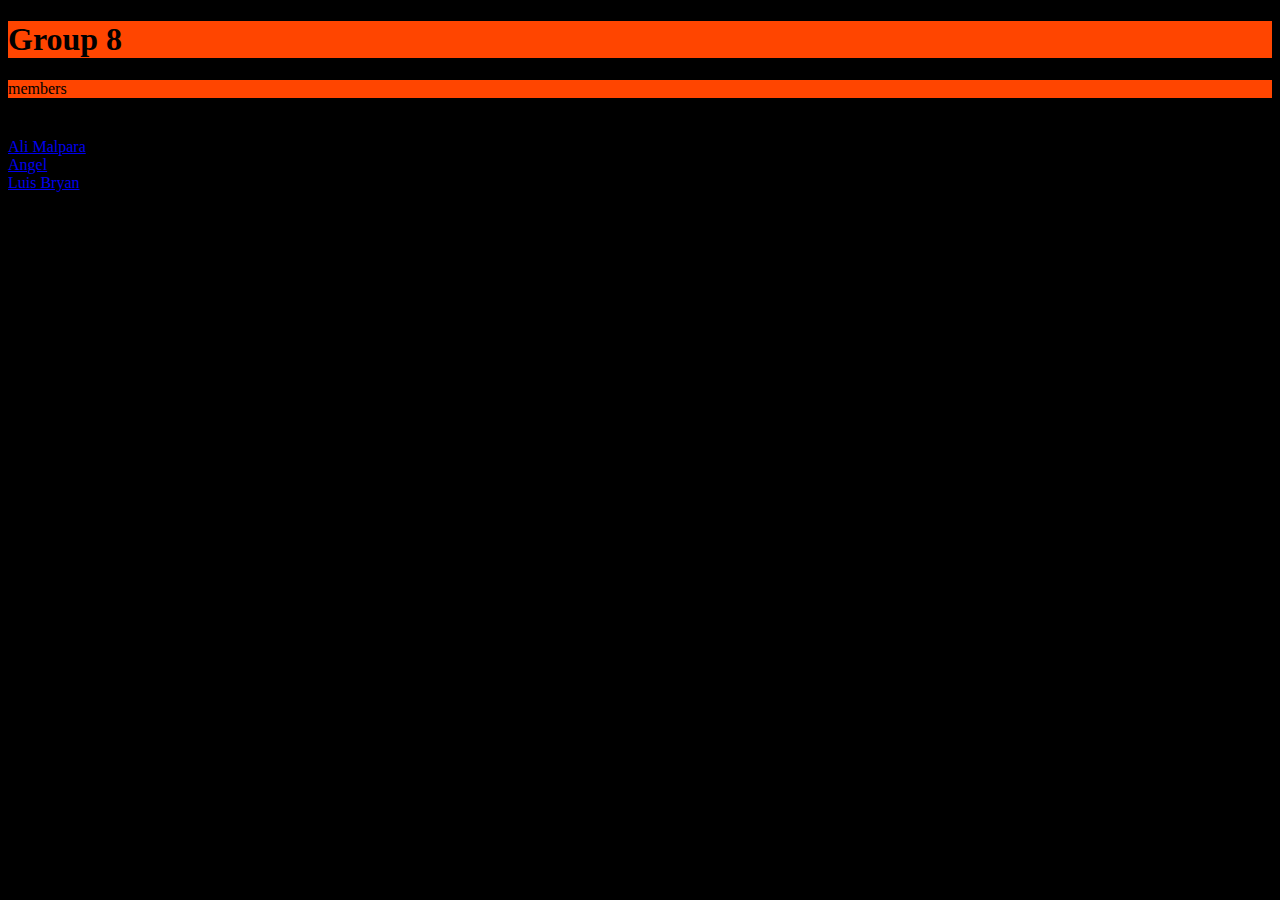
==== index.html @ a9c39448 "Update index.html" ====
<!DOCTYPE html>
<html>
<head>
	<meta charset="utf-8">
	<meta name="viewport" content="width=device-width, initial-scale=1">
	<title>Lab1 Home Page</title>
<link rel="stylesheet" href="styles/style.css"></head>
<body>


	<h1> Group 8</h1>
	<p> members</p>
	<table>
		<tr> 
		<td></td><br/>
		<td></td>
		</tr>
	</table>
		<a href="https://github.com/amacwan2428/lab1/blob/532786932380efd6e9f1190865a5e524d485bcf1/aliinfo.html"> Ali Malpara </a><br/>
		<a href="https://github.com/amacwan2428/lab1/blob/532786932380efd6e9f1190865a5e524d485bcf1/page1Angel.html"> Angel </a><br/>
		<a href="https://github.com/amacwan2428/lab1/blob/2a22696eab884e5cb99f31de70573e048de640ec/BrayanDiaz.html">Luis Bryan</a><br/>


</body>
</html>
---- styles/style.css ----
body{
	background-color: black;
}
h1,p{
	background-color: orangered;
}
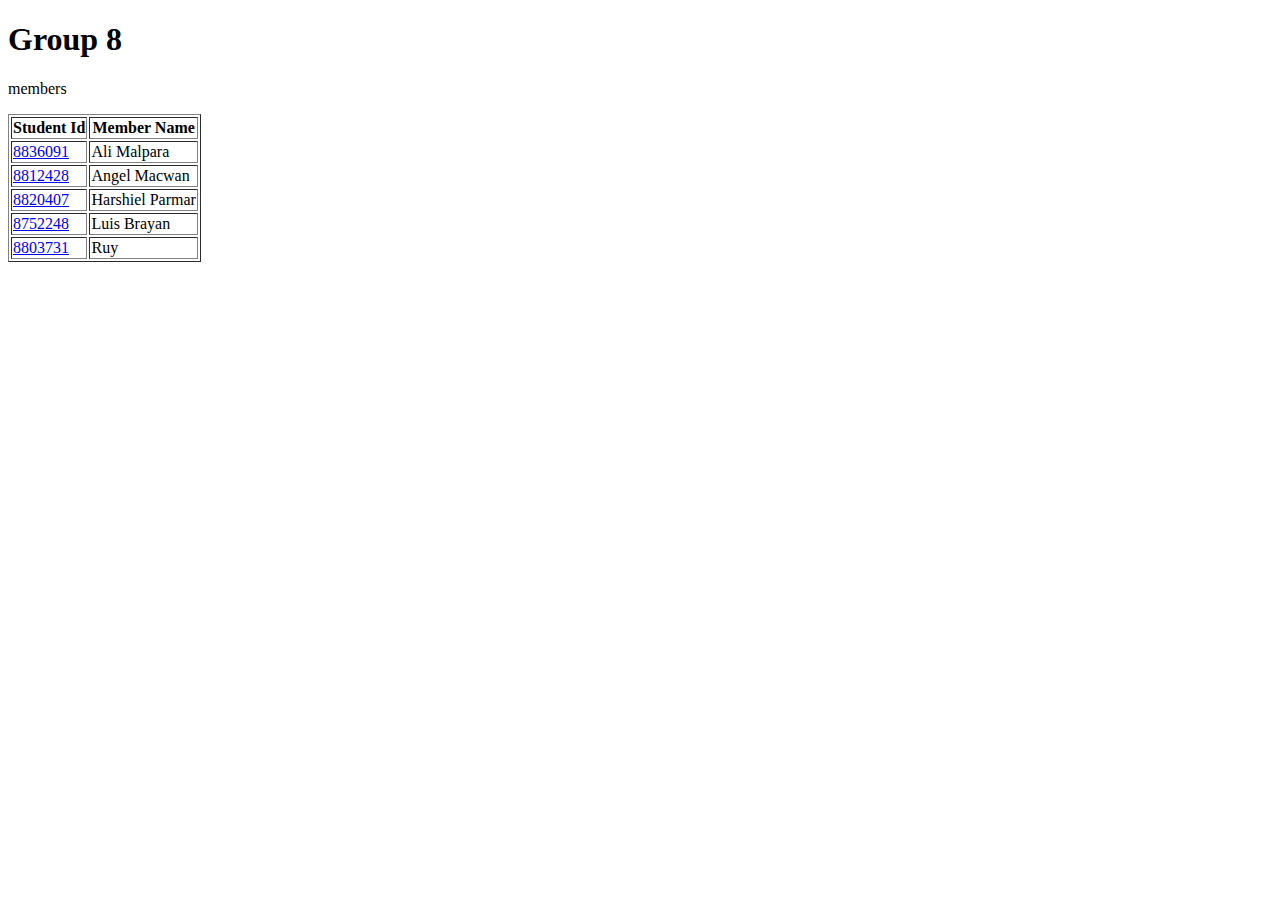
==== commit 708f8a6a: "Update index.html" ====
--- a/index.html
+++ b/index.html
@@ -4,21 +4,46 @@
 	<meta charset="utf-8">
 	<meta name="viewport" content="width=device-width, initial-scale=1">
 	<title>Lab1 Home Page</title>
-<link rel="stylesheet" href="styles/style.css"></head>
+</head>
 <body>
 
 
 	<h1> Group 8</h1>
 	<p> members</p>
-	<table>
+	<table border="1">
 		<tr> 
-		<td></td><br/>
-		<td></td>
-		</tr>
+		<th>Student Id</th>
+		<th>Member Name</th>
+	</tr>
+	<tr>
+		
+		<td><a href="https://github.com/amacwan2428/lab1/blob/532786932380efd6e9f1190865a5e524d485bcf1/aliinfo.html"> 8836091 </a> </td>
+		<td>Ali Malpara</td>
+	</tr>
+	<tr>
+		<td><a href="https://github.com/amacwan2428/lab1/blob/532786932380efd6e9f1190865a5e524d485bcf1/page1Angel.html"> 8812428 </a> </td>
+		<td>Angel Macwan</td>
+
+	</tr>	
+	<tr>
+		<td><a href="https://github.com/amacwan2428/lab1/blob/4288134968ecbf76e61df371d99ee4a514ac6e33/Hpage1.html">8820407</a></td>
+		<td>Harshiel Parmar</td>
+
+	</tr>
+	<tr>
+		<td><a href="https://github.com/amacwan2428/lab1/blob/2a22696eab884e5cb99f31de70573e048de640ec/BrayanDiaz.html">8752248</a></td>
+		<td>Luis Brayan</td>
+
+	</tr>
+	<tr>
+		<td><a href="https://github.com/amacwan2428/lab1/blob/ad0cdd7cc0eadddf8a38570c9901038798233593/ruyoliveira.html">8803731</a></td>
+		<td>Ruy</td>
+
+	</tr>
+
 	</table>
-		<a href="https://github.com/amacwan2428/lab1/blob/532786932380efd6e9f1190865a5e524d485bcf1/aliinfo.html"> Ali Malpara </a><br/>
-		<a href="https://github.com/amacwan2428/lab1/blob/532786932380efd6e9f1190865a5e524d485bcf1/page1Angel.html"> Angel </a><br/>
-		<a href="https://github.com/amacwan2428/lab1/blob/2a22696eab884e5cb99f31de70573e048de640ec/BrayanDiaz.html">Luis Bryan</a><br/>
+		
+		
 
 
 </body>
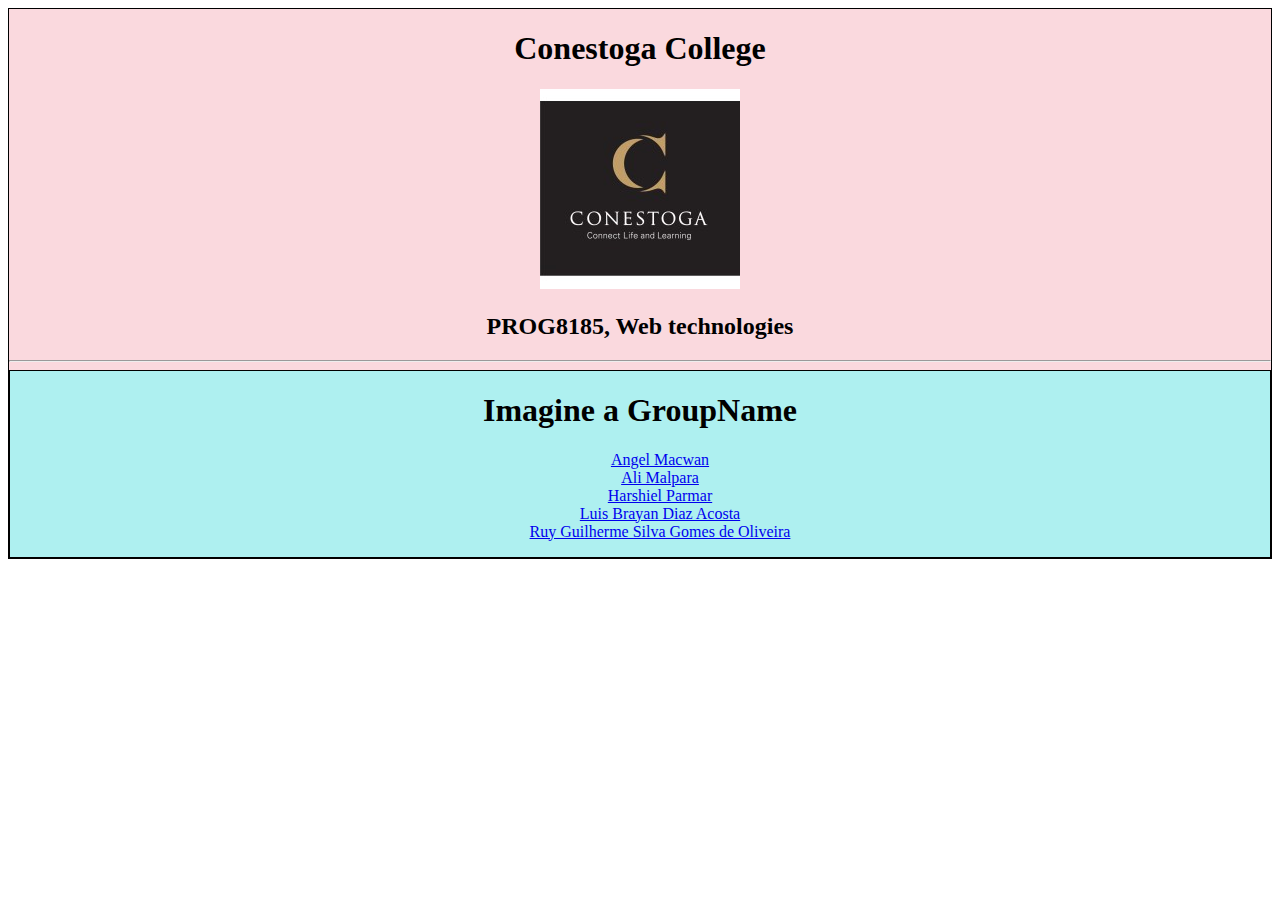
==== commit 638f7ac9: "Index update lab2" ====
--- a/index.html
+++ b/index.html
@@ -3,48 +3,44 @@
 <head>
 	<meta charset="utf-8">
 	<meta name="viewport" content="width=device-width, initial-scale=1">
-	<title>Lab1 Home Page</title>
+	<link rel="stylesheet" href="Styles/general.css">
+	<title>Group number: 8</title>
 </head>
 <body>
-
-
-	<h1> Group 8</h1>
-	<p> members</p>
-	<table border="1">
-		<tr> 
-		<th>Student Id</th>
-		<th>Member Name</th>
-	</tr>
-	<tr>
-		
-		<td><a href="https://github.com/amacwan2428/lab1/blob/532786932380efd6e9f1190865a5e524d485bcf1/aliinfo.html"> 8836091 </a> </td>
-		<td>Ali Malpara</td>
-	</tr>
-	<tr>
-		<td><a href="https://github.com/amacwan2428/lab1/blob/532786932380efd6e9f1190865a5e524d485bcf1/page1Angel.html"> 8812428 </a> </td>
-		<td>Angel Macwan</td>
-
-	</tr>	
-	<tr>
-		<td><a href="https://github.com/amacwan2428/lab1/blob/4288134968ecbf76e61df371d99ee4a514ac6e33/Hpage1.html">8820407</a></td>
-		<td>Harshiel Parmar</td>
-
-	</tr>
-	<tr>
-		<td><a href="https://github.com/amacwan2428/lab1/blob/2a22696eab884e5cb99f31de70573e048de640ec/BrayanDiaz.html">8752248</a></td>
-		<td>Luis Brayan</td>
-
-	</tr>
-	<tr>
-		<td><a href="https://github.com/amacwan2428/lab1/blob/ad0cdd7cc0eadddf8a38570c9901038798233593/ruyoliveira.html">8803731</a></td>
-		<td>Ruy</td>
-
-	</tr>
-
-	</table>
-		
-		
-
+	<div class="box1">
+		<header>
+			<h1> Conestoga College</h1>
+			<img src="Images/conestoga_logo.jpg" alt = "logo">
+			<h2> PROG8185, Web technologies</h2>
+			<hr>
+		</header>
+		<div class="box2">
+			<main>
+				<section>
+					<h1>Imagine a GroupName</h1>
+					<ul>
+						<li>
+							<a href="page1Angel.html"  target="__blank" > Angel Macwan</a>
+						</li>
+						<li>
+							<a href="aliinfo.html"  target="__blank" > Ali Malpara </a>
+						</li>
+						<li>
+							<a href="Hpage1.html"  target="__blank" >Harshiel Parmar</a>
+						</li>
+						<li>
+							<a href="BrayanDiaz.html"  target="__blank" > Luis Brayan Diaz Acosta </a>
+						</li>
+						<li>
+							<a href="ruyoliveira.html"  target="__blank" > Ruy Guilherme Silva Gomes de Oliveira</a>
+						</li>
+					</ul>
+	
+	
+				</section>
+			</main>
+		</div>
+	</div>
 
 </body>
 </html>--- a/Styles/general.css
+++ b/Styles/general.css
@@ -0,0 +1,13 @@
+.box1{
+    text-align: center;
+    border: 1px solid rgb(0, 0, 0); 
+    background-color: rgb(250, 217, 222);
+}
+.box2{
+    text-align: center;
+    border: 1px solid rgb(0, 0, 0); 
+    background-color: rgb(174, 240, 240);
+}
+ul{
+    list-style-type: none;
+}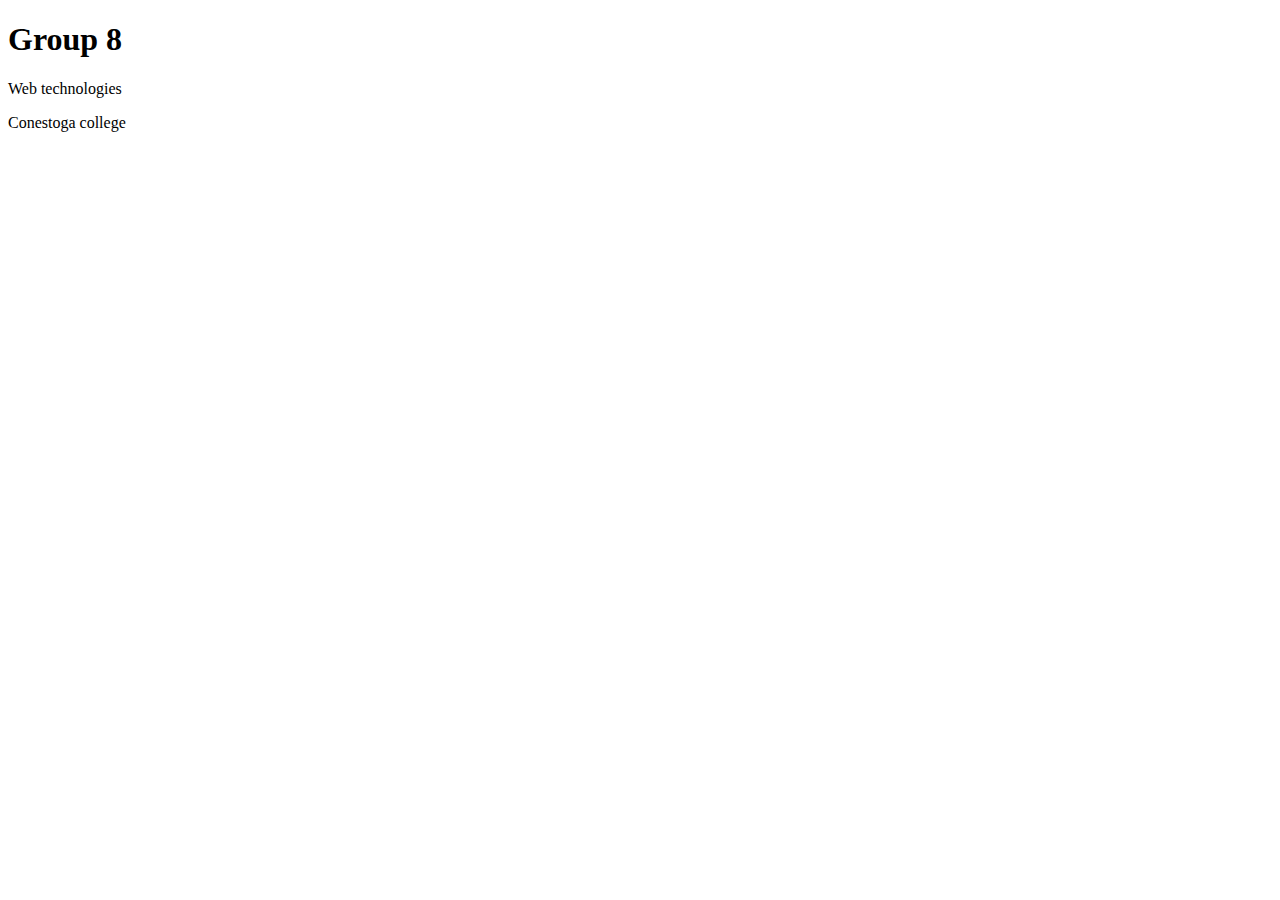
==== commit 9cd9900d: "Update index.html" ====
--- a/index.html
+++ b/index.html
@@ -3,44 +3,15 @@
 <head>
 	<meta charset="utf-8">
 	<meta name="viewport" content="width=device-width, initial-scale=1">
-	<link rel="stylesheet" href="Styles/general.css">
-	<title>Group number: 8</title>
+	<title>Home Page</title>
 </head>
 <body>
-	<div class="box1">
-		<header>
-			<h1> Conestoga College</h1>
-			<img src="Images/conestoga_logo.jpg" alt = "logo">
-			<h2> PROG8185, Web technologies</h2>
-			<hr>
-		</header>
-		<div class="box2">
-			<main>
-				<section>
-					<h1>Imagine a GroupName</h1>
-					<ul>
-						<li>
-							<a href="page1Angel.html"  target="__blank" > Angel Macwan</a>
-						</li>
-						<li>
-							<a href="aliinfo.html"  target="__blank" > Ali Malpara </a>
-						</li>
-						<li>
-							<a href="Hpage1.html"  target="__blank" >Harshiel Parmar</a>
-						</li>
-						<li>
-							<a href="BrayanDiaz.html"  target="__blank" > Luis Brayan Diaz Acosta </a>
-						</li>
-						<li>
-							<a href="ruyoliveira.html"  target="__blank" > Ruy Guilherme Silva Gomes de Oliveira</a>
-						</li>
-					</ul>
-	
-	
-				</section>
-			</main>
-		</div>
-	</div>
+
+
+	<h1> Group 8</h1>
+	<p> Web technologies</p>
+	<p> Conestoga college </p>
+
 
 </body>
 </html>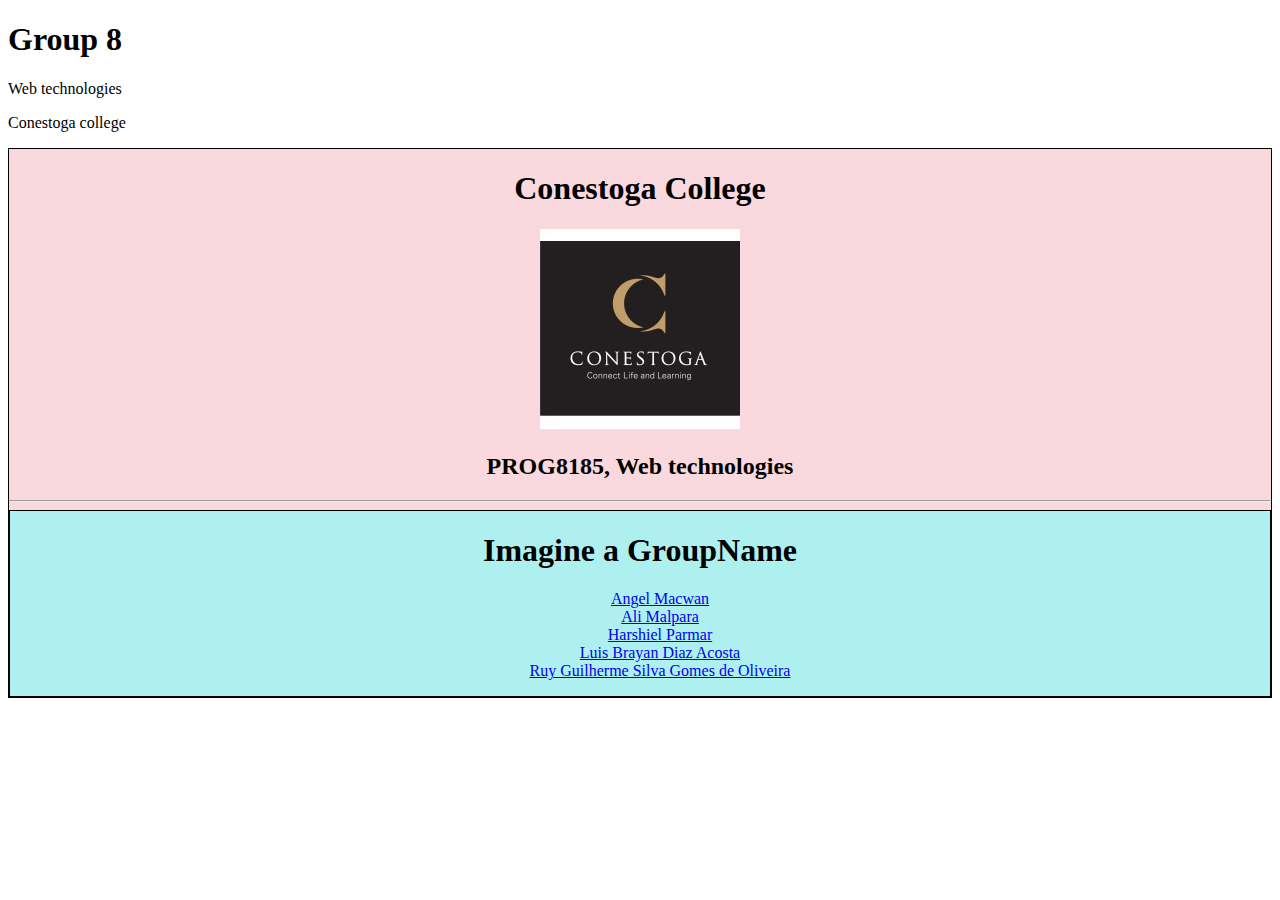
==== commit cb0fdcdb: "Merge branch 'main' into AliMalpara" ====
--- a/index.html
+++ b/index.html
@@ -9,8 +9,48 @@
 
 
 	<h1> Group 8</h1>
-	<p> Web technologies</p>
+	<p> Web technologies </p>
 	<p> Conestoga college </p>
+
+
+	<link rel="stylesheet" href="Styles/general.css">
+	<title>Group number: 8</title>
+</head>
+<body>
+	<div class="box1">
+		<header>
+			<h1> Conestoga College</h1>
+			<img src="Images/conestoga_logo.jpg" alt = "logo">
+			<h2> PROG8185, Web technologies</h2>
+			<hr>
+		</header>
+		<div class="box2">
+			<main>
+				<section>
+					<h1>Imagine a GroupName</h1>
+					<ul>
+						<li>
+							<a href="page1Angel.html"  target="__blank" > Angel Macwan</a>
+						</li>
+						<li>
+							<a href="aliinfo.html"  target="__blank" > Ali Malpara </a>
+						</li>
+						<li>
+							<a href="Hpage1.html"  target="__blank" >Harshiel Parmar</a>
+						</li>
+						<li>
+							<a href="BrayanDiaz.html"  target="__blank" > Luis Brayan Diaz Acosta </a>
+						</li>
+						<li>
+							<a href="ruyoliveira.html"  target="__blank" > Ruy Guilherme Silva Gomes de Oliveira</a>
+						</li>
+					</ul>
+	
+	
+				</section>
+			</main>
+		</div>
+	</div>
 
 
 </body>
--- a/Styles/general.css
+++ b/Styles/general.css
@@ -0,0 +1,13 @@
+.box1{
+    text-align: center;
+    border: 1px solid rgb(0, 0, 0); 
+    background-color: rgb(250, 217, 222);
+}
+.box2{
+    text-align: center;
+    border: 1px solid rgb(0, 0, 0); 
+    background-color: rgb(174, 240, 240);
+}
+ul{
+    list-style-type: none;
+}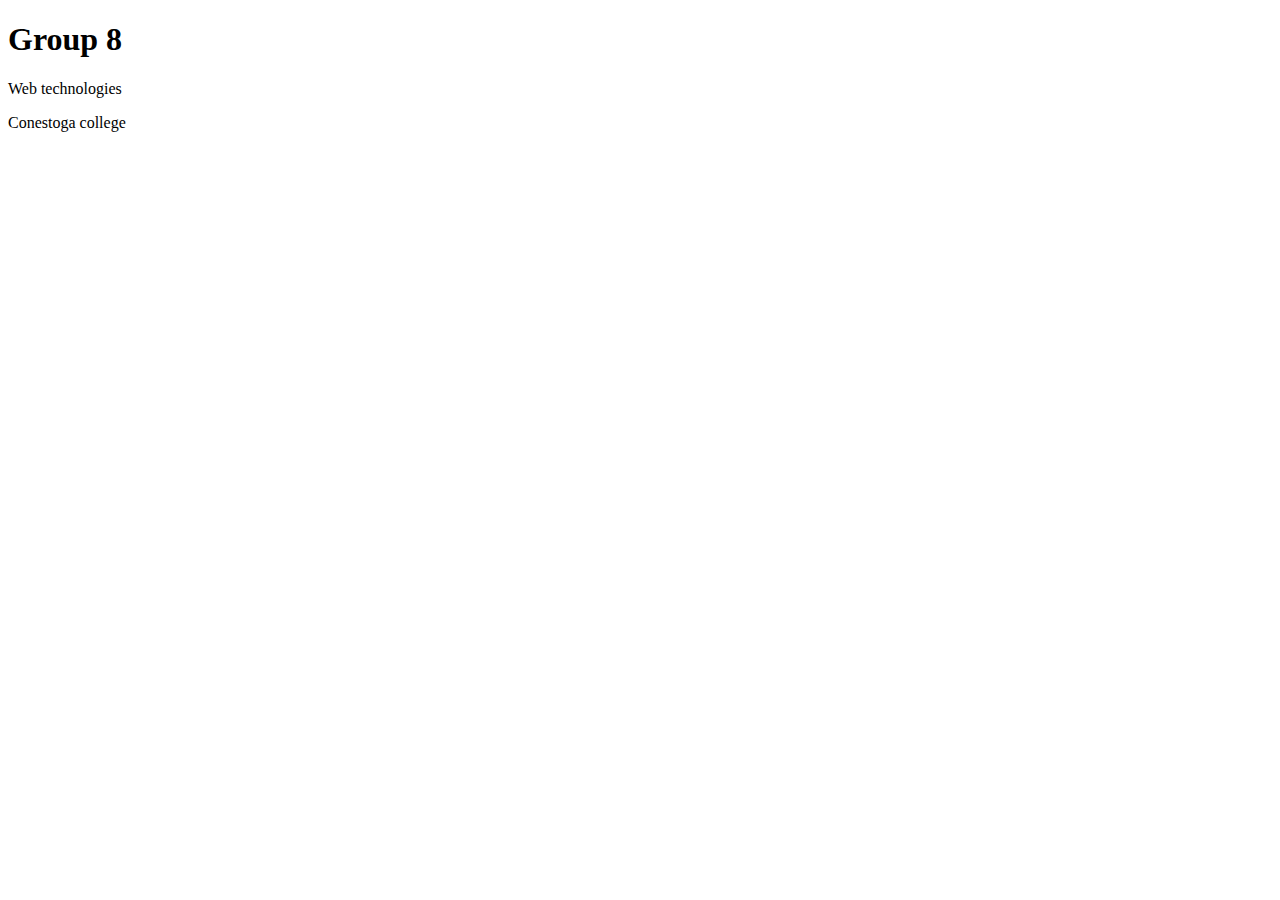
==== commit 6c0ef1ad: "Update index.html" ====
--- a/index.html
+++ b/index.html
@@ -9,48 +9,8 @@
 
 
 	<h1> Group 8</h1>
-	<p> Web technologies </p>
-	<p> Conestoga college </p>
-
-
-	<link rel="stylesheet" href="Styles/general.css">
-	<title>Group number: 8</title>
-</head>
-<body>
-	<div class="box1">
-		<header>
-			<h1> Conestoga College</h1>
-			<img src="Images/conestoga_logo.jpg" alt = "logo">
-			<h2> PROG8185, Web technologies</h2>
-			<hr>
-		</header>
-		<div class="box2">
-			<main>
-				<section>
-					<h1>Imagine a GroupName</h1>
-					<ul>
-						<li>
-							<a href="page1Angel.html"  target="__blank" > Angel Macwan</a>
-						</li>
-						<li>
-							<a href="aliinfo.html"  target="__blank" > Ali Malpara </a>
-						</li>
-						<li>
-							<a href="Hpage1.html"  target="__blank" >Harshiel Parmar</a>
-						</li>
-						<li>
-							<a href="BrayanDiaz.html"  target="__blank" > Luis Brayan Diaz Acosta </a>
-						</li>
-						<li>
-							<a href="ruyoliveira.html"  target="__blank" > Ruy Guilherme Silva Gomes de Oliveira</a>
-						</li>
-					</ul>
-	
-	
-				</section>
-			</main>
-		</div>
-	</div>
+	<p> Web technologies</p>
+	<p> Conestoga college</p>
 
 
 </body>
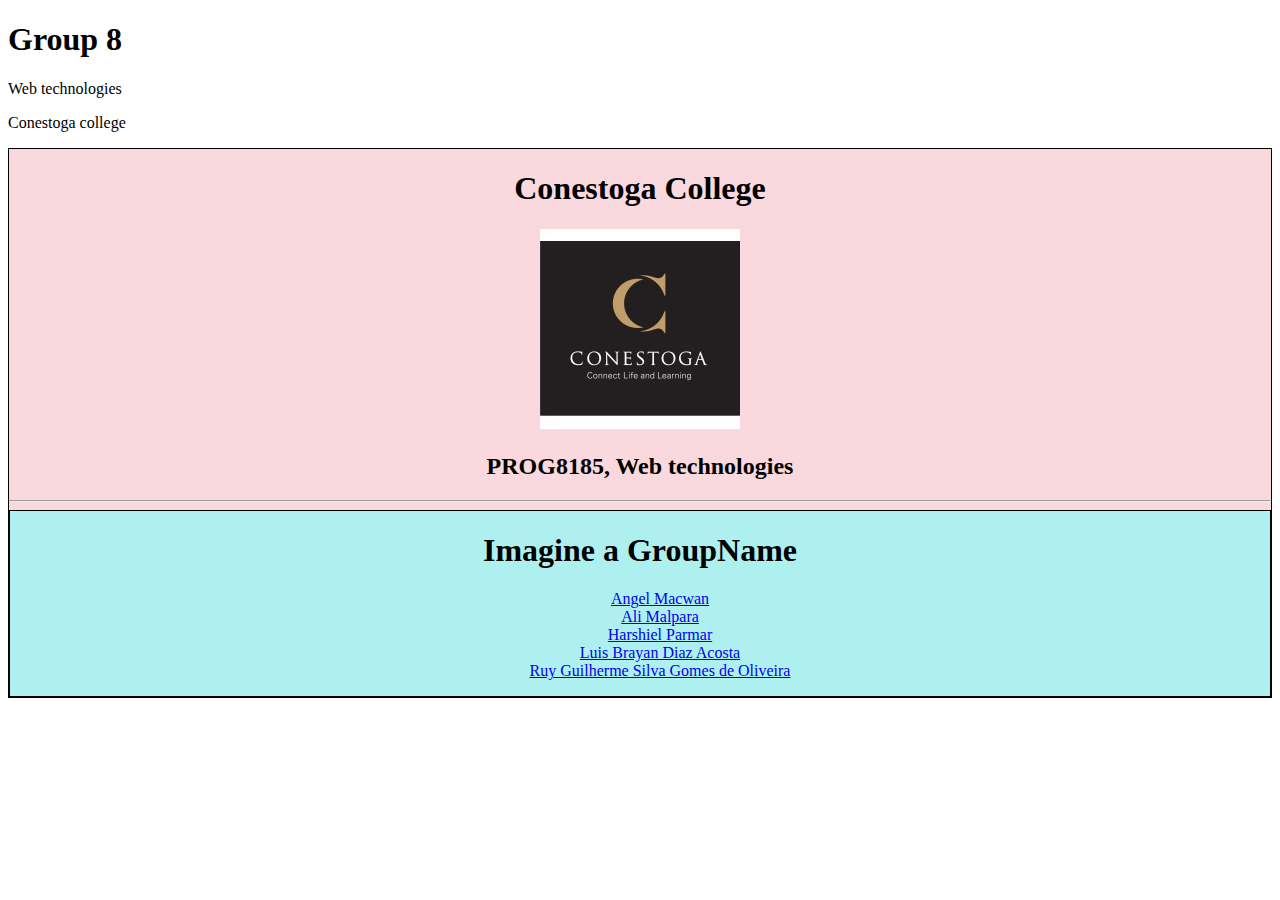
==== commit 46dfef28: "Merge branch 'AliMalpara' of https://github.com/amacwan2428/lab1 into AliMalpara" ====
--- a/index.html
+++ b/index.html
@@ -13,5 +13,45 @@
 	<p> Conestoga college</p>
 
 
+	<link rel="stylesheet" href="Styles/general.css">
+	<title>Group number: 8</title>
+</head>
+<body>
+	<div class="box1">
+		<header>
+			<h1> Conestoga College</h1>
+			<img src="Images/conestoga_logo.jpg" alt = "logo">
+			<h2> PROG8185, Web technologies</h2>
+			<hr>
+		</header>
+		<div class="box2">
+			<main>
+				<section>
+					<h1>Imagine a GroupName</h1>
+					<ul>
+						<li>
+							<a href="page1Angel.html"  target="__blank" > Angel Macwan</a>
+						</li>
+						<li>
+							<a href="aliinfo.html"  target="__blank" > Ali Malpara </a>
+						</li>
+						<li>
+							<a href="Hpage1.html"  target="__blank" >Harshiel Parmar</a>
+						</li>
+						<li>
+							<a href="BrayanDiaz.html"  target="__blank" > Luis Brayan Diaz Acosta </a>
+						</li>
+						<li>
+							<a href="ruyoliveira.html"  target="__blank" > Ruy Guilherme Silva Gomes de Oliveira</a>
+						</li>
+					</ul>
+	
+	
+				</section>
+			</main>
+		</div>
+	</div>
+
+
 </body>
 </html>--- a/Styles/general.css
+++ b/Styles/general.css
@@ -0,0 +1,13 @@
+.box1{
+    text-align: center;
+    border: 1px solid rgb(0, 0, 0); 
+    background-color: rgb(250, 217, 222);
+}
+.box2{
+    text-align: center;
+    border: 1px solid rgb(0, 0, 0); 
+    background-color: rgb(174, 240, 240);
+}
+ul{
+    list-style-type: none;
+}